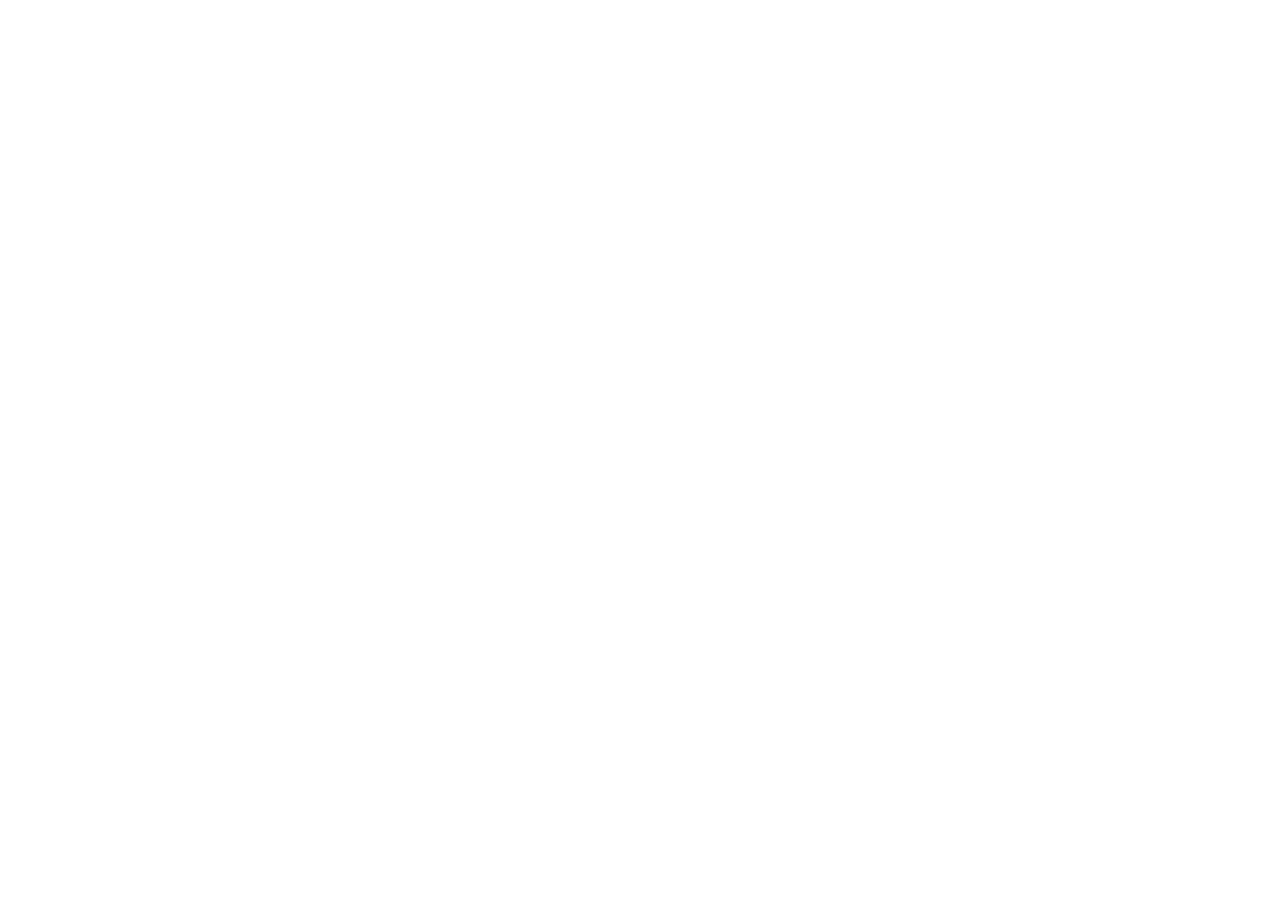
==== translator.html @ c41da414 "Initial commit" ====
<!DOCTYPE html>
<html lang="en">
<head>
    <meta charset="UTF-8">
    <meta name="viewport" content="width=device-width, initial-scale=1.0">
    <title>Document</title>
    <style>
        .powered-by-text::after { /* Assuming generic class for the text */
  content: "";
  font-size: 0 !important;
}
    </style>
</head>
<body>
    
   
    <div id="google_element">

    </div>
    <script src="http://translate.google.com/translate_a/element.js?cb=loadGoogleTranslate">
    </script>
    <script>
        function loadGoogleTranslate(){
            new google.translate.TranslateElement("google_element");
        }
    </script>
</body>
</html>
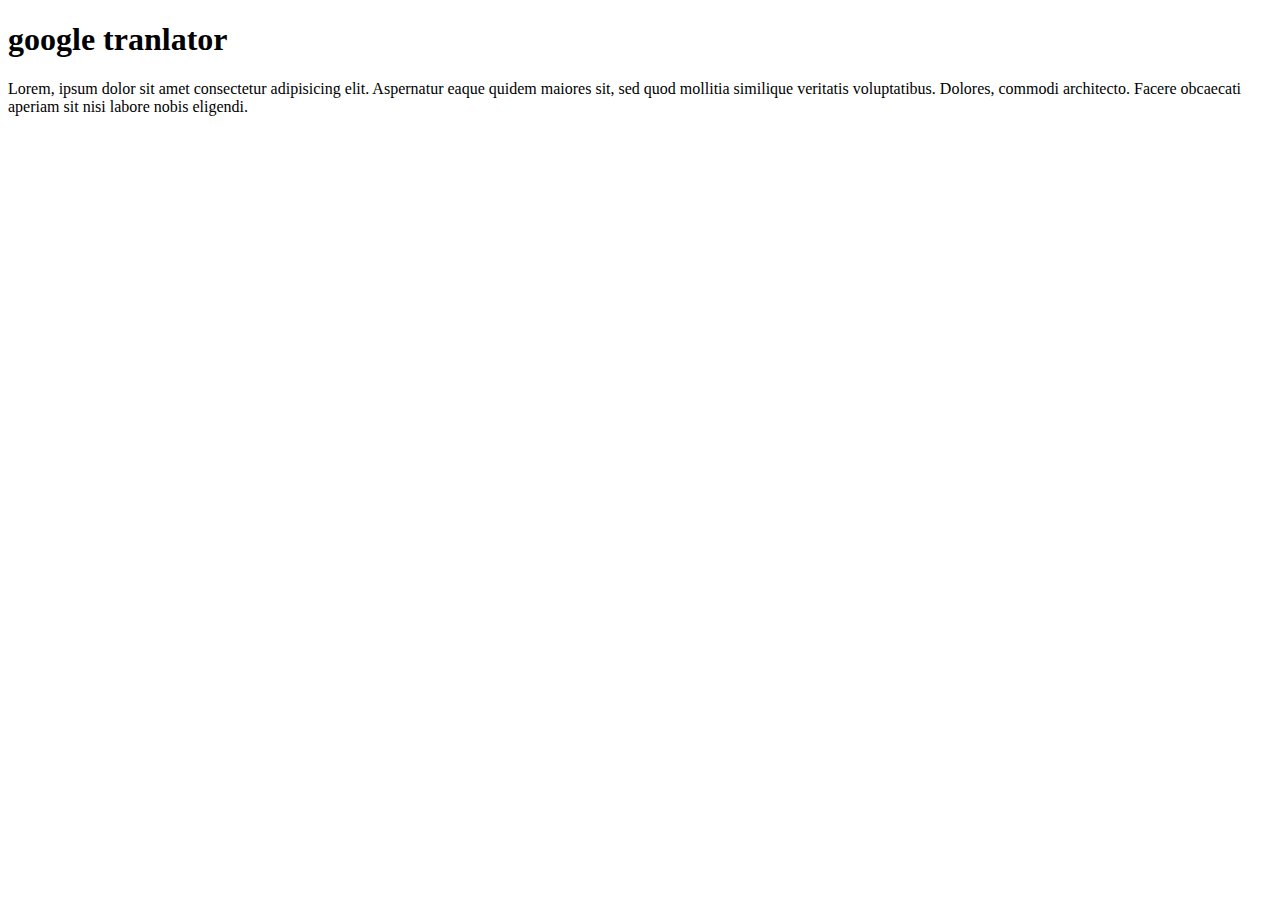
==== commit 427fd4fe: "Initial commit with project files" ====
--- a/translator.html
+++ b/translator.html
@@ -4,16 +4,10 @@
     <meta charset="UTF-8">
     <meta name="viewport" content="width=device-width, initial-scale=1.0">
     <title>Document</title>
-    <style>
-        .powered-by-text::after { /* Assuming generic class for the text */
-  content: "";
-  font-size: 0 !important;
-}
-    </style>
 </head>
 <body>
-    
-   
+    <h1>google tranlator</h1>
+    Lorem, ipsum dolor sit amet consectetur adipisicing elit. Aspernatur eaque quidem maiores sit, sed quod mollitia similique veritatis voluptatibus. Dolores, commodi architecto. Facere obcaecati aperiam sit nisi labore nobis eligendi.
     <div id="google_element">
 
     </div>
